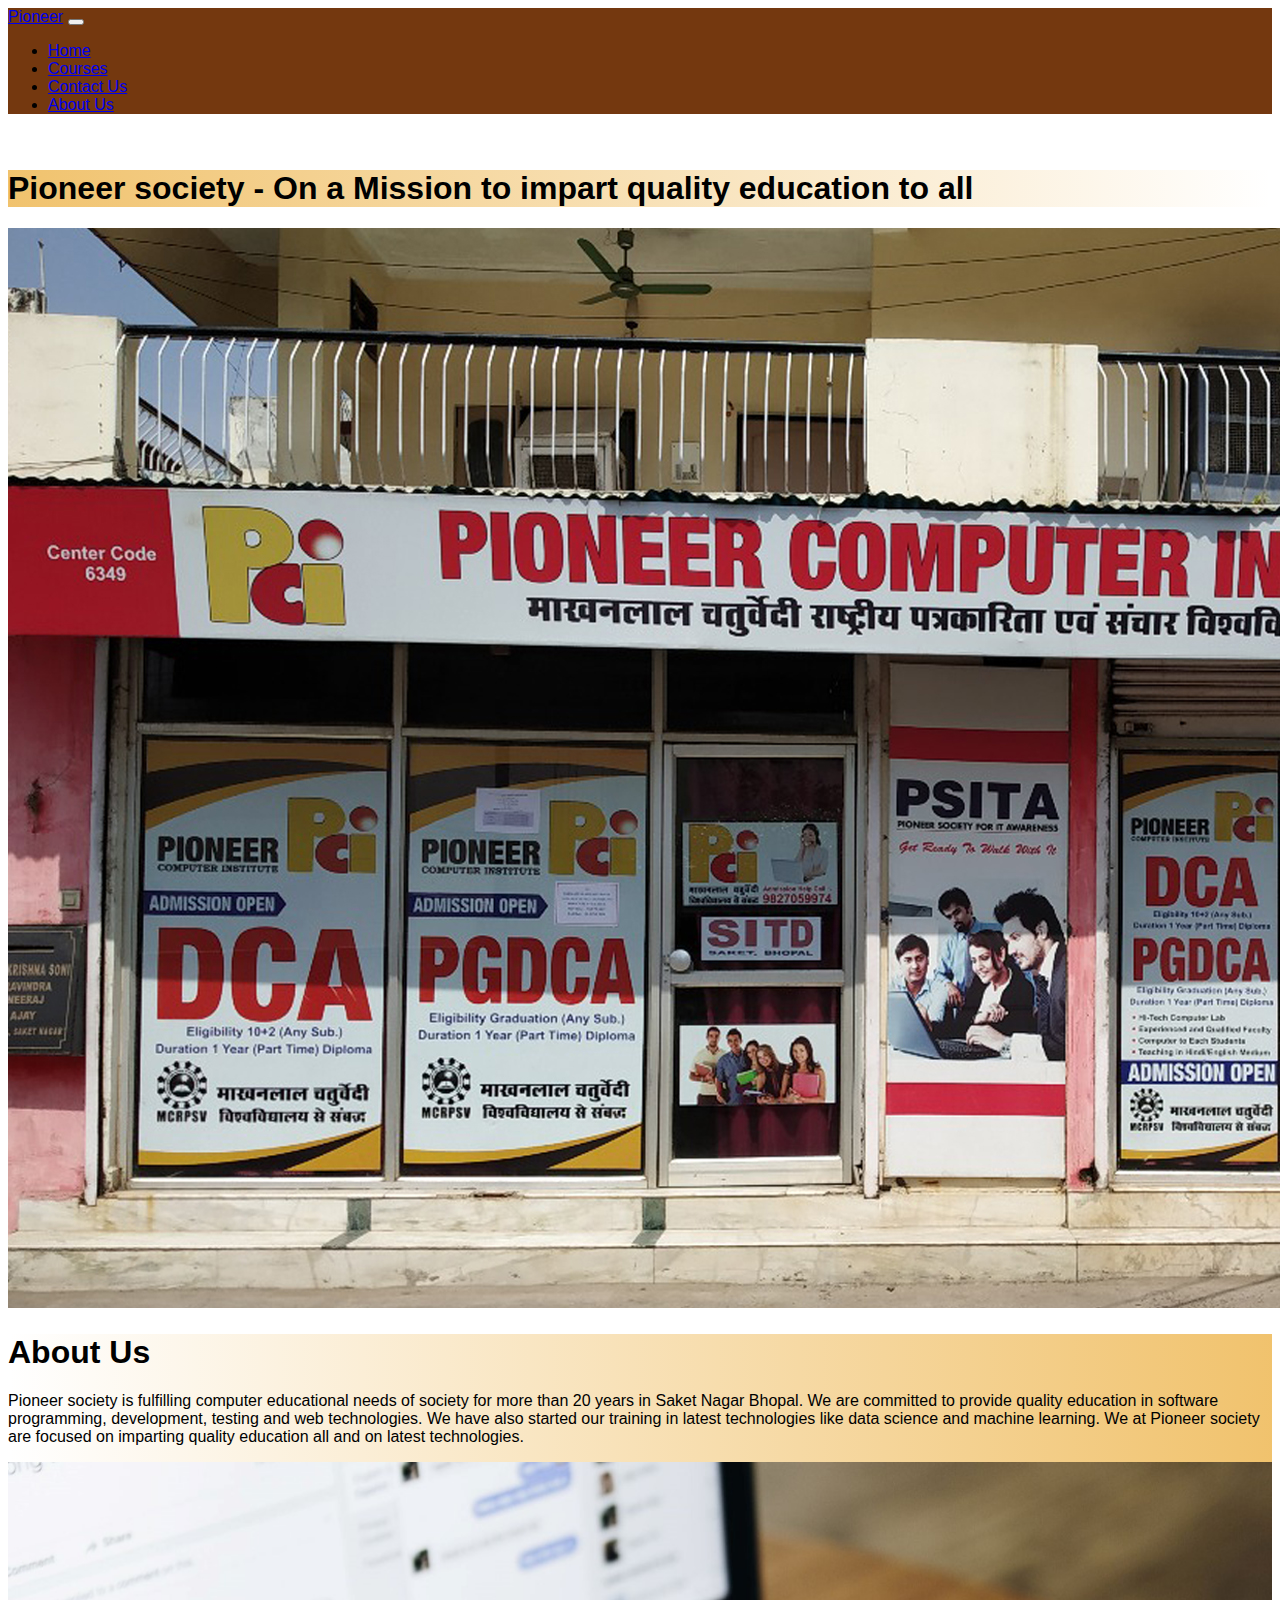
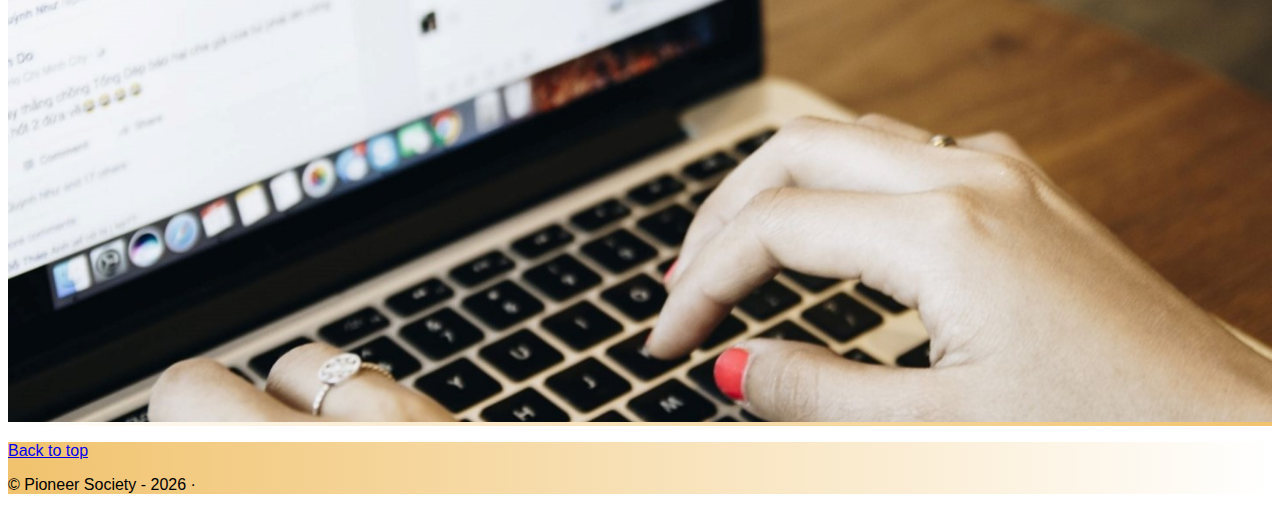
==== about_us.html @ 4817a38e "pioneer site" ====
<!DOCTYPE html>
<html lang="en">
  <head>
    <meta charset="utf-8">
    <meta name="viewport" content="width=device-width, initial-scale=1, shrink-to-fit=no">
    <meta name="description" content="">
    <meta name="author" content="">
    <link rel="icon" href="assets/images/favicon.ico">

    <title>Pioneer | About us</title>

    <!--link rel="canonical" href="https://getbootstrap.com/docs/4.0/examples/carousel/"-->

    <!-- Bootstrap core CSS -->
    <link href="https://cdn.jsdelivr.net/npm/bootstrap@5.0.2/dist/css/bootstrap.min.css" rel="stylesheet" integrity="sha384-EVSTQN3/azprG1Anm3QDgpJLIm9Nao0Yz1ztcQTwFspd3yD65VohhpuuCOmLASjC" crossorigin="anonymous">
    <!-- <link rel="stylesheet" href="https://maxcdn.bootstrapcdn.com/bootstrap/4.6.0/css/bootstrap.min.css" integrity="sha384-Gn5384xqQ1aoWXA+058RXPxPg6fy4IWvTNh0E263XmFcJlSAwiGgFAW/dAiS6JXm" crossorigin="anonymous"> -->
    
<link rel="preconnect" href="https://fonts.googleapis.com">
<link rel="preconnect" href="https://fonts.gstatic.com" crossorigin>
<link href="https://fonts.googleapis.com/css2?family=Noto+Sans+Display:wght@100&display=swap" rel="stylesheet">

    <!-- Custom styles for this template -->
    <link href="assets/css/style.css" rel="stylesheet">
  </head>
  <body>
   
    <div class="container-fluid fixed-top" style="background-color: #74380f;">
      <!-- <div class="container"> -->
        <nav class="navbar navbar-expand-lg navbar-dark">
          <div class="container">
            <a class="navbar-brand" href="index.html">Pioneer</a>
            <button class="navbar-toggler" type="button" data-bs-toggle="collapse" data-bs-target="#navbarText" aria-controls="navbarText" aria-expanded="false" aria-label="Toggle navigation">
              <span class="navbar-toggler-icon"></span>
            </button>
            <div class="justify-content-end">
              <div class="collapse navbar-collapse" id="navbarText">
                <ul class="navbar-nav me-auto mb-2 mb-lg-0">
                  <li class="nav-item">
                    <a class="nav-link active" aria-current="page" href="index.html">Home</a>
                  </li>
                  <li class="nav-item">
                    <a class="nav-link" href="courses.html">Courses</a>
                  </li>
                  <li class="nav-item">
                    <a class="nav-link" href="contact_us.html">Contact Us</a>
                  </li>
                  <li class="nav-item">
                    <a class="nav-link" href="about_us.html">About Us</a>
                  </li>
                </ul>              
              </div>
            </div>
          </div>
        </nav>
      <!-- </div> -->
    </div>
    
    <!-- <div class="row container-fluid g-0">
      <div class="row row-cols-1 container g-0">
        <img src="assets/images/pci.jpg" class="overlay-image" height="600" alt="">
        

      </div>  
    </div>
       -->
       <div class="row container-fluid g-0 banner-top">
        <div class="row row-cols-1 row-cols-md-2 container g-0">
          <div id="grad" class="d-flex justify-content-center align-items-center p-5">
            <div class="align-middle">
              <h1 class="text-center">
                Pioneer society - On a Mission to impart quality education to all 
              </h1>
            </div>
          </div>
            
          <div>
            <img src="assets/images/pci.jpg" class="img-fluid p-5" alt="">
          </div>
        </div>  
      </div>

      <div id="about-us" class="container-fluid p-5">
        <div class="container">
          <div class="row row-cols-1 row-cols-md-2 p-1">
            <div class="">
              <h1 class="text-center">About Us</h1>
              <p class="text-justify">
                Pioneer society is fulfilling computer educational needs of society for more than 20 years in Saket Nagar Bhopal. We are committed to provide quality education in software programming, development, testing and web technologies. We have also started our training in latest technologies like data science and machine learning. 
                We at Pioneer society are focused on imparting quality education all and on latest technologies.

              </p>
            </div>
            <div class="p-5">
              <img src="assets/images/slide-3.jpg" width="100%" alt="">
            </div>
          </div>
          <!-- <hr> -->
          <!-- <div class="row row-cols-1 row-cols-md-2 p-1">
            
            <div class="p-5">
              <img src="assets/images/slide-3.jpg" width="100%" alt="">
            </div>
            <div class="">
              <h1 class="text-center">Vision</h1>
              <p class="text-justify">
                We want to create a society, where everyone can live with dignity and enjoy the equal opportunities. VishwaTech Education is committed to provide one of the best education to the under-privileged children in rural areas and we also conduct surveys and social research work for the weaker section of the society, so that we can help them out in a more positive way. We have a team of qualified teachers, professionals and their common vision is to provide quality education to the unprivileged children. Nobody can deny the fact that children are the future of the country, and we try to make changes in the life of the children by providing them one of the best educations, which will naturally help them to be a better citizen. We want to improve the society by providing quality education to underprivileged children.
              </p>
            </div>
          </div>
          <hr>
          <div class="row row-cols-1 row-cols-md-2 p-1">
            <div class="">
              <h1 class="text-center">Value</h1>
              <p class="text-justify">
                We want to create a society, where everyone can live with dignity and enjoy the equal opportunities. VishwaTech Education is committed to provide one of the best education to the under-privileged children in rural areas and we also conduct surveys and social research work for the weaker section of the society, so that we can help them out in a more positive way. We have a team of qualified teachers, professionals and their common vision is to provide quality education to the unprivileged children. Nobody can deny the fact that children are the future of the country, and we try to make changes in the life of the children by providing them one of the best educations, which will naturally help them to be a better citizen. We want to improve the society by providing quality education to underprivileged children.
              </p>
            </div>
            <div class="p-5">
              <img src="assets/images/slide-3.jpg" width="100%" alt="">
            </div>
  
          </div> -->
        </div>
        
        
      </div>

  
    <div id="about-us-footer" class="p-5">
      <footer class="container footer">
        <p class="float-right"><a href="#">Back to top</a></p>
        <p>&copy; Pioneer Society - <script type="text/javascript">document.write( new Date().getFullYear() );</script> &middot; </p>
      </footer>
    </div>
    
    

    <!-- START THE FEATURETTES -->
   
    
    
   
    <!-- </main> -->

    <!-- jquery slim.min.js does not contain load method hence min.js has been used-->
    <script src="https://cdn.jsdelivr.net/npm/@popperjs/core@2.9.3/dist/umd/popper.min.js" integrity="sha384-W8fXfP3gkOKtndU4JGtKDvXbO53Wy8SZCQHczT5FMiiqmQfUpWbYdTil/SxwZgAN" crossorigin="anonymous"></script>
    <script src="https://cdn.jsdelivr.net/npm/bootstrap@5.1.1/dist/js/bootstrap.min.js" integrity="sha384-skAcpIdS7UcVUC05LJ9Dxay8AXcDYfBJqt1CJ85S/CFujBsIzCIv+l9liuYLaMQ/" crossorigin="anonymous"></script> 
  </body>
</html>
---- assets/css/style.css ----
body{
  font-family: 'Noto Sans', sans-serif ;
}



#grad {
  /* background-image: linear-gradient(to left, rgba(83, 247, 7, 0), rgba(0, 123, 255, 0.2)); */
  background-image: linear-gradient(to left, rgba(83, 247, 7, 0), rgba(231, 154, 12, 0.6));
}

#courses {
  background-image: linear-gradient(to right, rgba(83, 247, 7, 0), rgba(231, 154, 12, 0.6));
  /* background-image: linear-gradient(to right, rgba(83, 247, 7, 0), rgba(0, 123, 255, 0.2)); */
}

#id-courses {
  /* background-image: linear-gradient(to left, rgba(83, 247, 7, 0), rgba(255, 238, 5, 0.2)); */
  /* background-image: linear-gradient(to left, rgba(83, 247, 7, 0), rgba(0, 123, 255, 0.2)); */
  background-image: linear-gradient(to left, rgba(83, 247, 7, 0), rgba(231, 154, 12, 0.6));
}

#home-footer   {
  /* background-image: linear-gradient(to right, rgba(83, 247, 7, 0), rgba(255, 238, 5, 0.2)); */
  background-image: linear-gradient(to right, rgba(83, 247, 7, 0), rgba(231, 154, 12, 0.6));
}

#about-us-footer {
  background-image: linear-gradient(to left, rgba(83, 247, 7, 0), rgba(231, 154, 12, 0.6));
}

#about-us {
  background-image: linear-gradient(to right, rgba(83, 247, 7, 0), rgba(231, 154, 12, 0.6));
}

.help-card-img{
  width: 40%;
  margin: auto;
  
}
.h-card{
  transition: 0.25s ease;
  padding-left: 0px !important;
  padding-right: 0px !important;
}

.h-card:hover {
  box-shadow: 0px 0px 16px -3px rgba(33,29,29,0.63);
  -webkit-box-shadow: 0px 0px 16px -3px rgba(33,29,29,0.63);
  -moz-box-shadow: 0px 0px 16px -3px rgba(33,29,29,0.63);
  transform: scale(1.03, 1.03);
  cursor: pointer;
}
 .h-card-heading{
  /* background: #74380c; */
  /* background: #a11b27; */
  background: #c47672;
  
 }

.exam-grid{
  /* grid-column-gap: 1rem;
  justify-content: space-between; */
  grid-column-gap: 3rem;
  flex-wrap: wrap;

 
}

.carosel-card{
  border: none !important;
}

.v-card-main {
  

  transition: 0.25s ease;
  padding-left: 0px !important;
  padding-right: 0px !important;
}

.v-card-main:hover {
  box-shadow: 0px 0px 16px -3px rgba(33,29,29,0.63);
  -webkit-box-shadow: 0px 0px 16px -3px rgba(33,29,29,0.63);
  -moz-box-shadow: 0px 0px 16px -3px rgba(33,29,29,0.63);
  transform: scale(1.03, 1.03);
  cursor: pointer;
}

.banner-top {
  margin-top: 56px;
}



.accordion-button{
  /* background-image: linear-gradient(to left, rgba(247, 103, 7, 0), rgba(107, 25, 4, 0.6)); */
  background-image: linear-gradient(to left, rgba(83, 247, 7, 0), rgba(231, 154, 12, 0.6));
}

.p-button{
  background-color: #c47672 !important;
  border:  #c47672;
}

.modal-footer{
  justify-content: space-between;
}
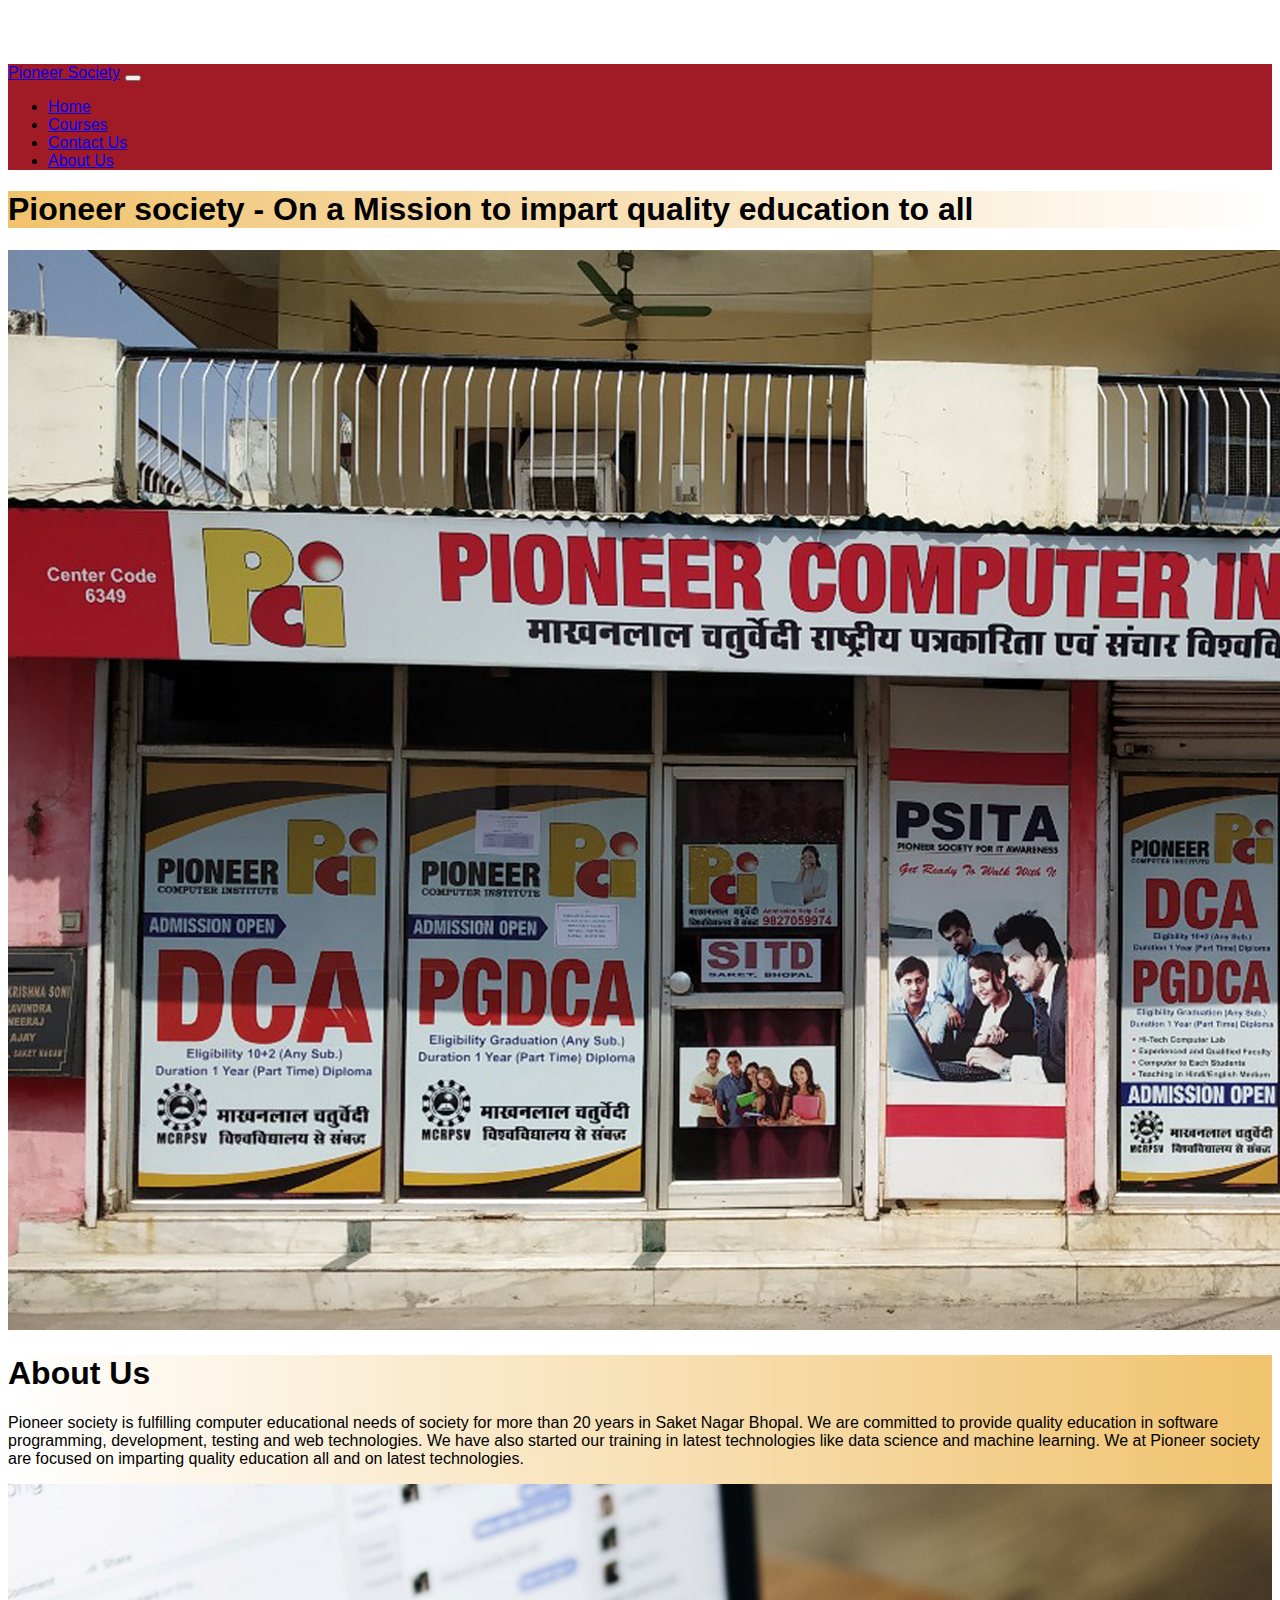
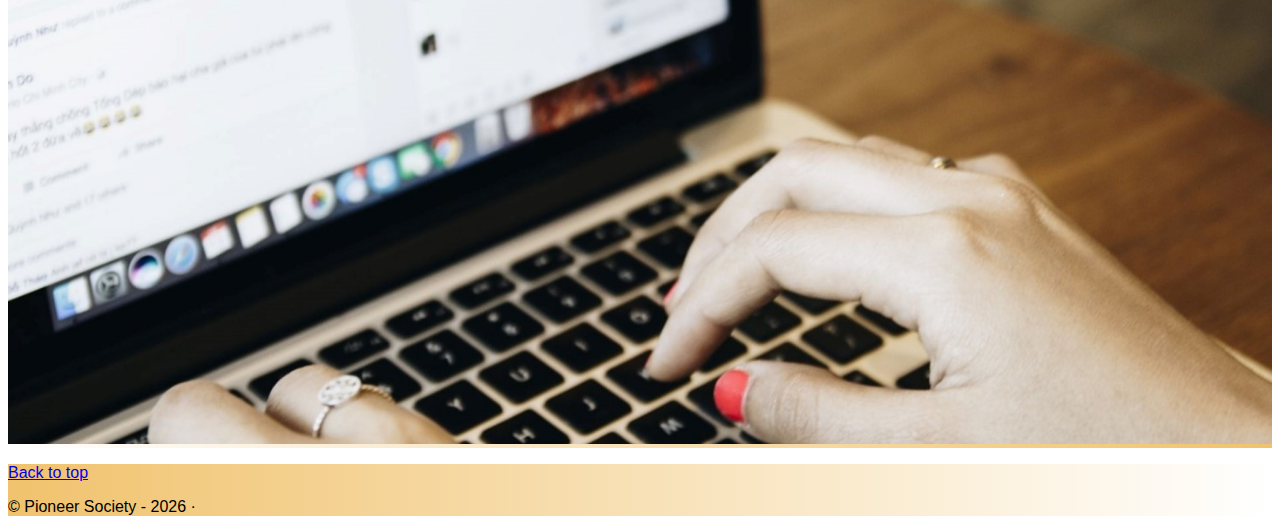
==== commit 0e836da2: "css update for navbar" ====
--- a/about_us.html
+++ b/about_us.html
@@ -24,36 +24,30 @@
   </head>
   <body>
    
-    <div class="container-fluid fixed-top" style="background-color: #74380f;">
-      <!-- <div class="container"> -->
-        <nav class="navbar navbar-expand-lg navbar-dark">
-          <div class="container">
-            <a class="navbar-brand" href="index.html">Pioneer</a>
-            <button class="navbar-toggler" type="button" data-bs-toggle="collapse" data-bs-target="#navbarText" aria-controls="navbarText" aria-expanded="false" aria-label="Toggle navigation">
-              <span class="navbar-toggler-icon"></span>
-            </button>
-            <div class="justify-content-end">
-              <div class="collapse navbar-collapse" id="navbarText">
-                <ul class="navbar-nav me-auto mb-2 mb-lg-0">
-                  <li class="nav-item">
-                    <a class="nav-link active" aria-current="page" href="index.html">Home</a>
-                  </li>
-                  <li class="nav-item">
-                    <a class="nav-link" href="courses.html">Courses</a>
-                  </li>
-                  <li class="nav-item">
-                    <a class="nav-link" href="contact_us.html">Contact Us</a>
-                  </li>
-                  <li class="nav-item">
-                    <a class="nav-link" href="about_us.html">About Us</a>
-                  </li>
-                </ul>              
-              </div>
-            </div>
-          </div>
-        </nav>
-      <!-- </div> -->
-    </div>
+    <nav class="navbar navbar-expand-lg navbar-dark fixed-top p-navbar">
+      <div class="container">
+        <a href="index.html" class="navbar-brand">Pioneer Society</a>
+        <button class="navbar-toggler" type="button" data-bs-toggle="collapse" data-bs-target="#navmenu">
+          <span class="navbar-toggler-icon"></span>
+        </button>
+        <div class="collapse navbar-collapse" id="navmenu">
+          <ul class="navbar-nav ms-auto">
+            <li class="nav-item">
+              <a href="index.html" class="nav-link">Home</a>
+            </li>
+            <li class="nav-item">
+              <a href="courses.html" class="nav-link">Courses</a>
+            </li>
+            <li class="nav-item">
+              <a href="contact_us.html" class="nav-link">Contact Us</a>
+            </li>
+            <li class="nav-item">
+              <a href="about_us.html" class="nav-link">About Us</a>
+            </li>
+          </ul>
+        </div>
+      </div>
+    </nav>
     
     <!-- <div class="row container-fluid g-0">
       <div class="row row-cols-1 container g-0">
@@ -63,7 +57,7 @@
       </div>  
     </div>
        -->
-       <div class="row container-fluid g-0 banner-top">
+       <div class="row container-fluid g-0">
         <div class="row row-cols-1 row-cols-md-2 container g-0">
           <div id="grad" class="d-flex justify-content-center align-items-center p-5">
             <div class="align-middle">
--- a/assets/css/style.css
+++ b/assets/css/style.css
@@ -1,5 +1,11 @@
 body{
-  font-family: 'Noto Sans', sans-serif ;
+  font-family: 'roboto','Noto Sans', sans-serif ;
+}
+
+body::before{
+  display:block;
+  content:'';
+  height:56px;
 }
 
 
@@ -87,9 +93,9 @@
   cursor: pointer;
 }
 
-.banner-top {
+/* .banner-top {
   margin-top: 56px;
-}
+} */
 
 
 
@@ -105,4 +111,8 @@
 
 .modal-footer{
   justify-content: space-between;
+}
+
+.p-navbar{
+  background-color: #a11b27 !important;
 }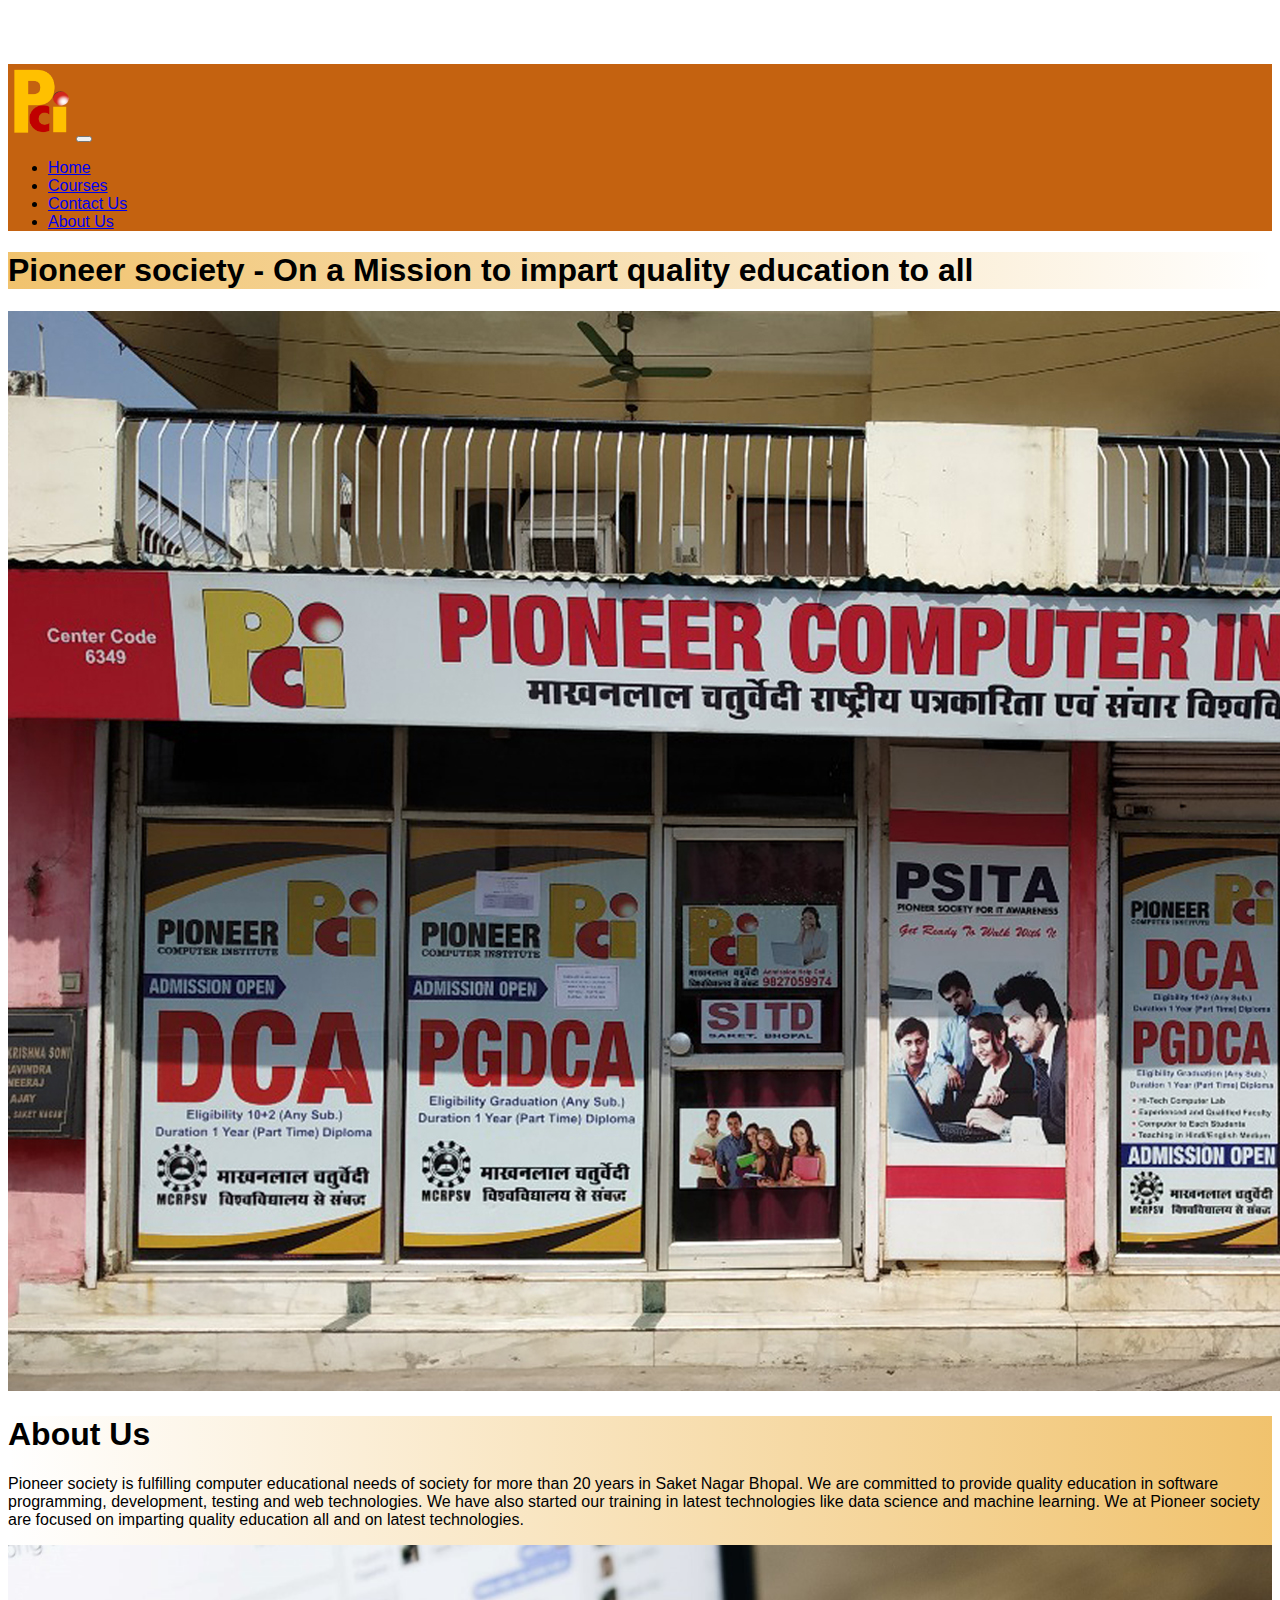
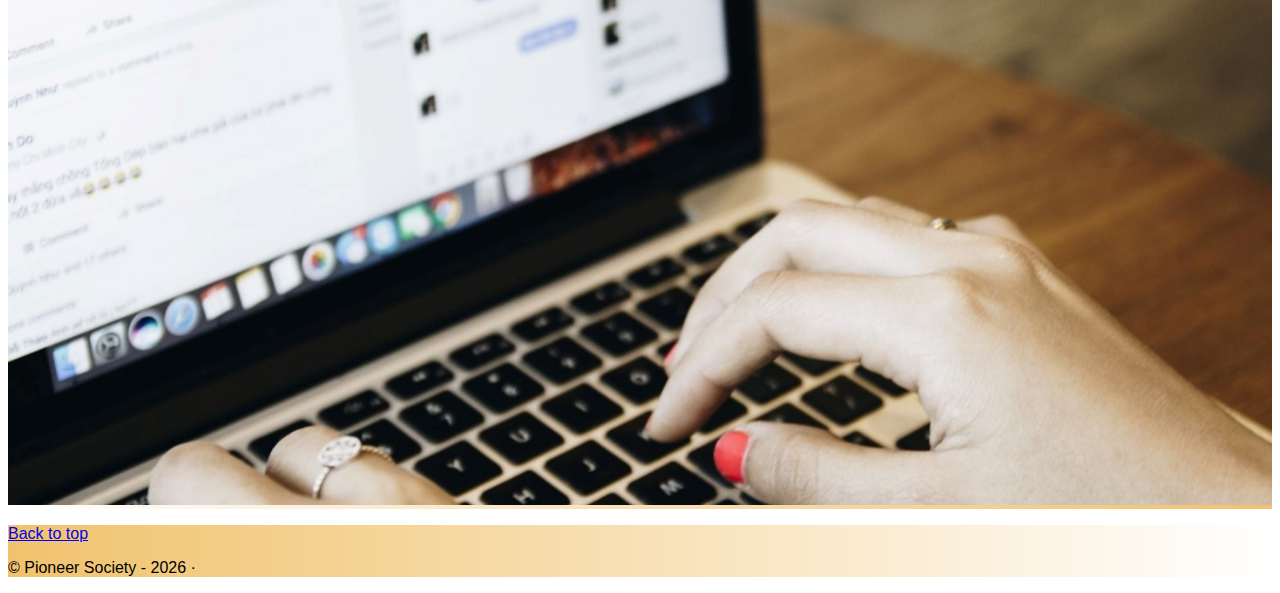
==== commit 50a0ed0c: "logo update" ====
--- a/about_us.html
+++ b/about_us.html
@@ -26,7 +26,7 @@
    
     <nav class="navbar navbar-expand-lg navbar-dark fixed-top p-navbar">
       <div class="container">
-        <a href="index.html" class="navbar-brand">Pioneer Society</a>
+        <a href="index.html" class="navbar-brand"><img src="assets/images/logo-new.png" width="5%" alt="logo"></a>
         <button class="navbar-toggler" type="button" data-bs-toggle="collapse" data-bs-target="#navmenu">
           <span class="navbar-toggler-icon"></span>
         </button>
--- a/assets/css/style.css
+++ b/assets/css/style.css
@@ -114,5 +114,5 @@
 }
 
 .p-navbar{
-  background-color: #a11b27 !important;
+  background-color: #c46210 !important;
 }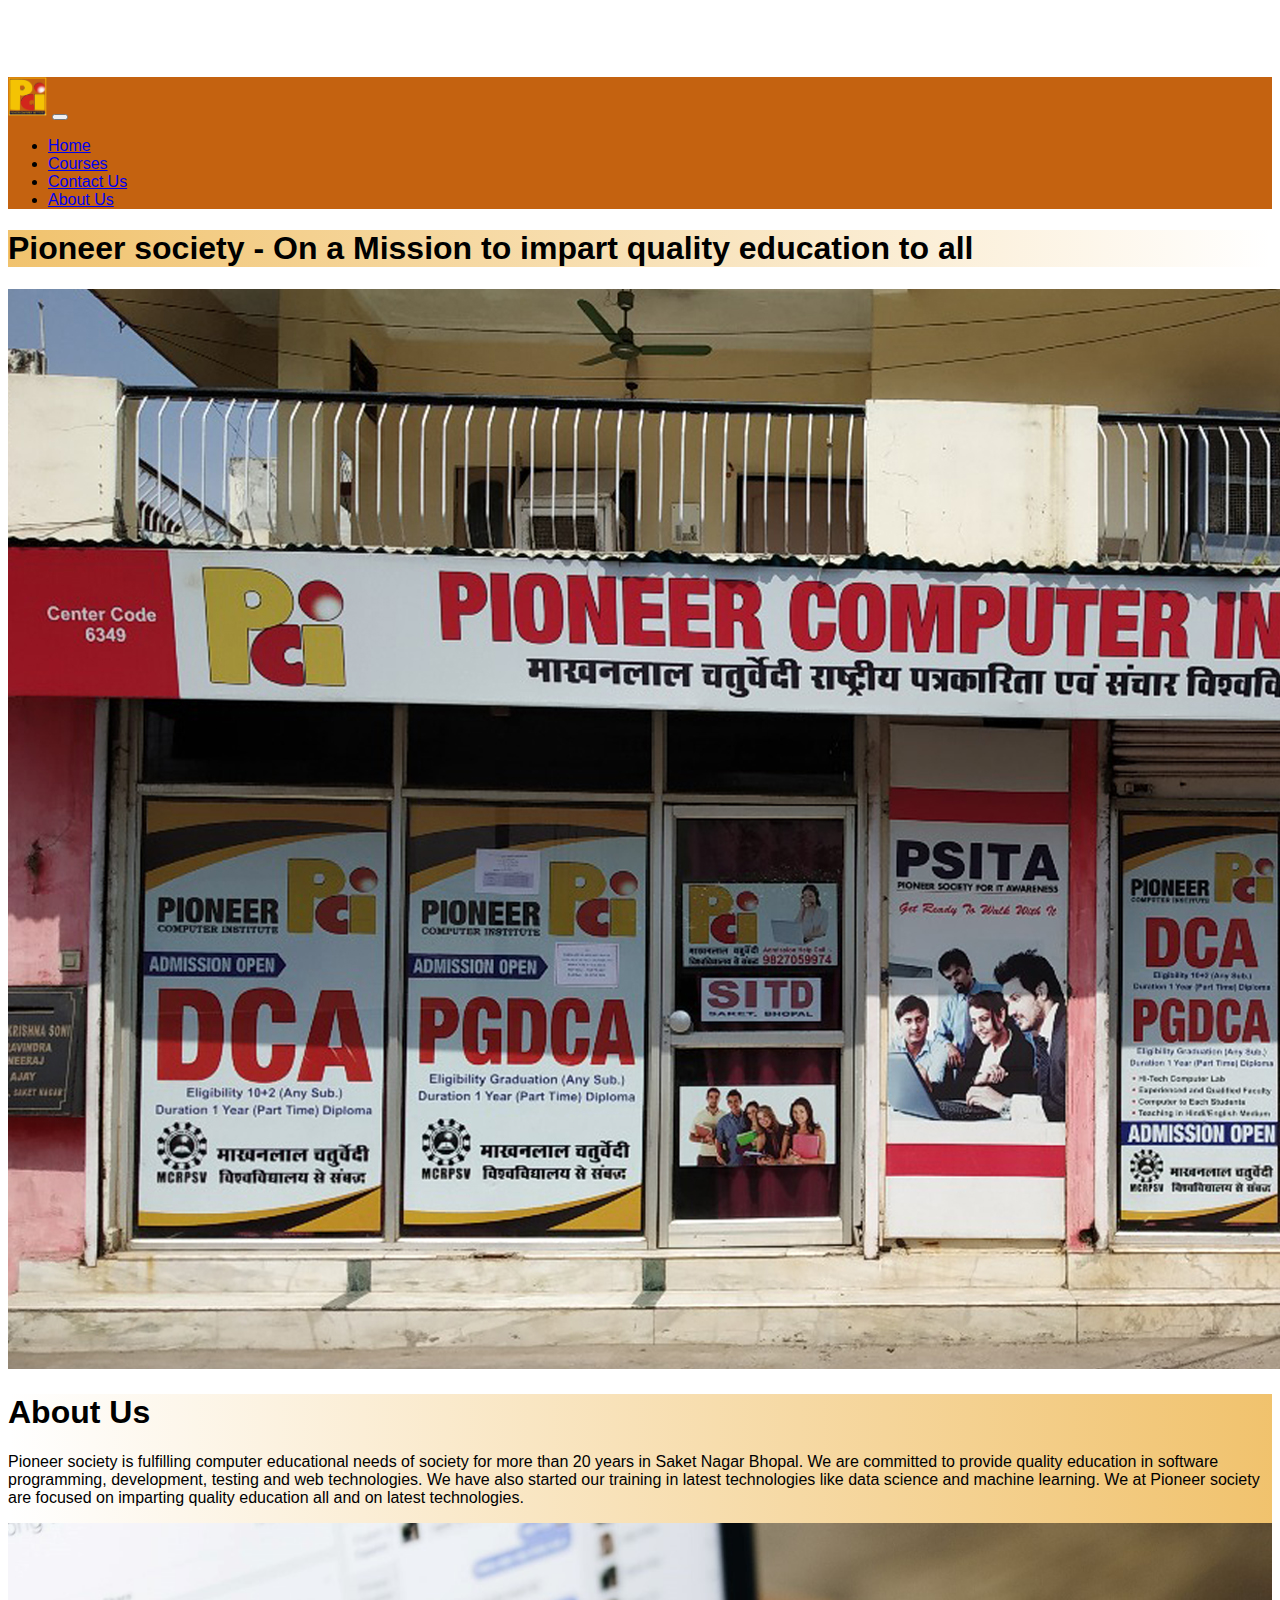
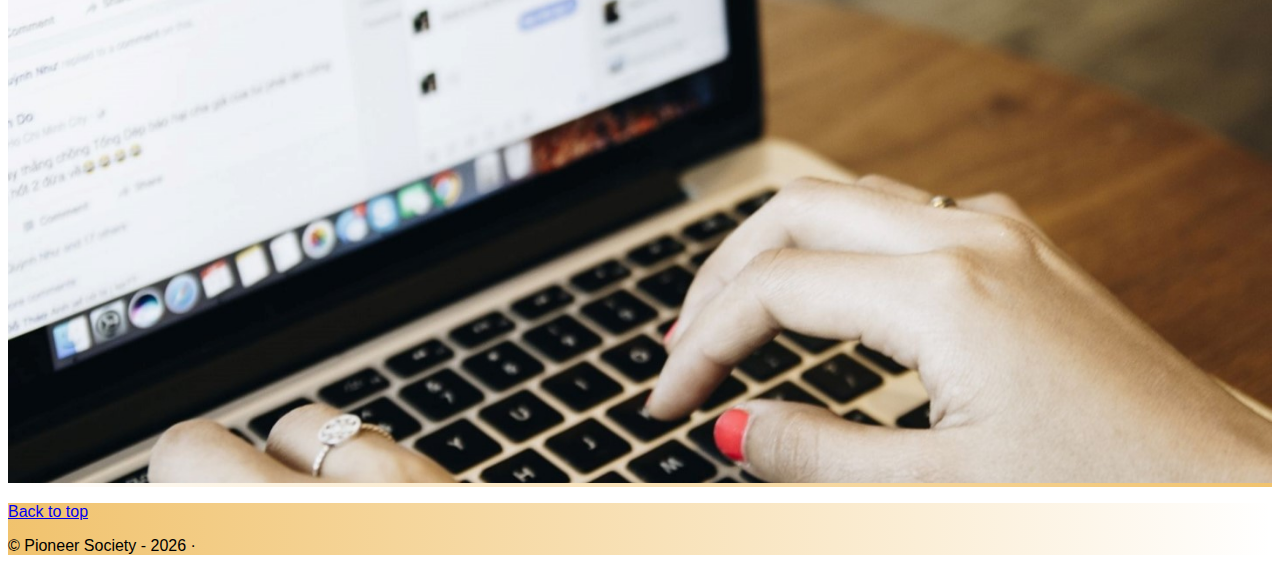
==== commit 538fae27: "logo adjustment" ====
--- a/about_us.html
+++ b/about_us.html
@@ -26,7 +26,7 @@
    
     <nav class="navbar navbar-expand-lg navbar-dark fixed-top p-navbar">
       <div class="container">
-        <a href="index.html" class="navbar-brand"><img src="assets/images/logo-new.png" width="5%" alt="logo"></a>
+        <a href="index.html" class="navbar-brand"><img src="assets/images/logo-new.png" width="40" height="40" class="d-inline-block align-text-top" alt="logo"></a>
         <button class="navbar-toggler" type="button" data-bs-toggle="collapse" data-bs-target="#navmenu">
           <span class="navbar-toggler-icon"></span>
         </button>
--- a/assets/css/style.css
+++ b/assets/css/style.css
@@ -5,7 +5,7 @@
 body::before{
   display:block;
   content:'';
-  height:56px;
+  height:69px;
 }
 
 
@@ -67,10 +67,8 @@
 .exam-grid{
   /* grid-column-gap: 1rem;
   justify-content: space-between; */
-  grid-column-gap: 3rem;
-  flex-wrap: wrap;
-
- 
+  justify-content: space-around;
+  /* flex-wrap: wrap; */
 }
 
 .carosel-card{
@@ -78,8 +76,6 @@
 }
 
 .v-card-main {
-  
-
   transition: 0.25s ease;
   padding-left: 0px !important;
   padding-right: 0px !important;
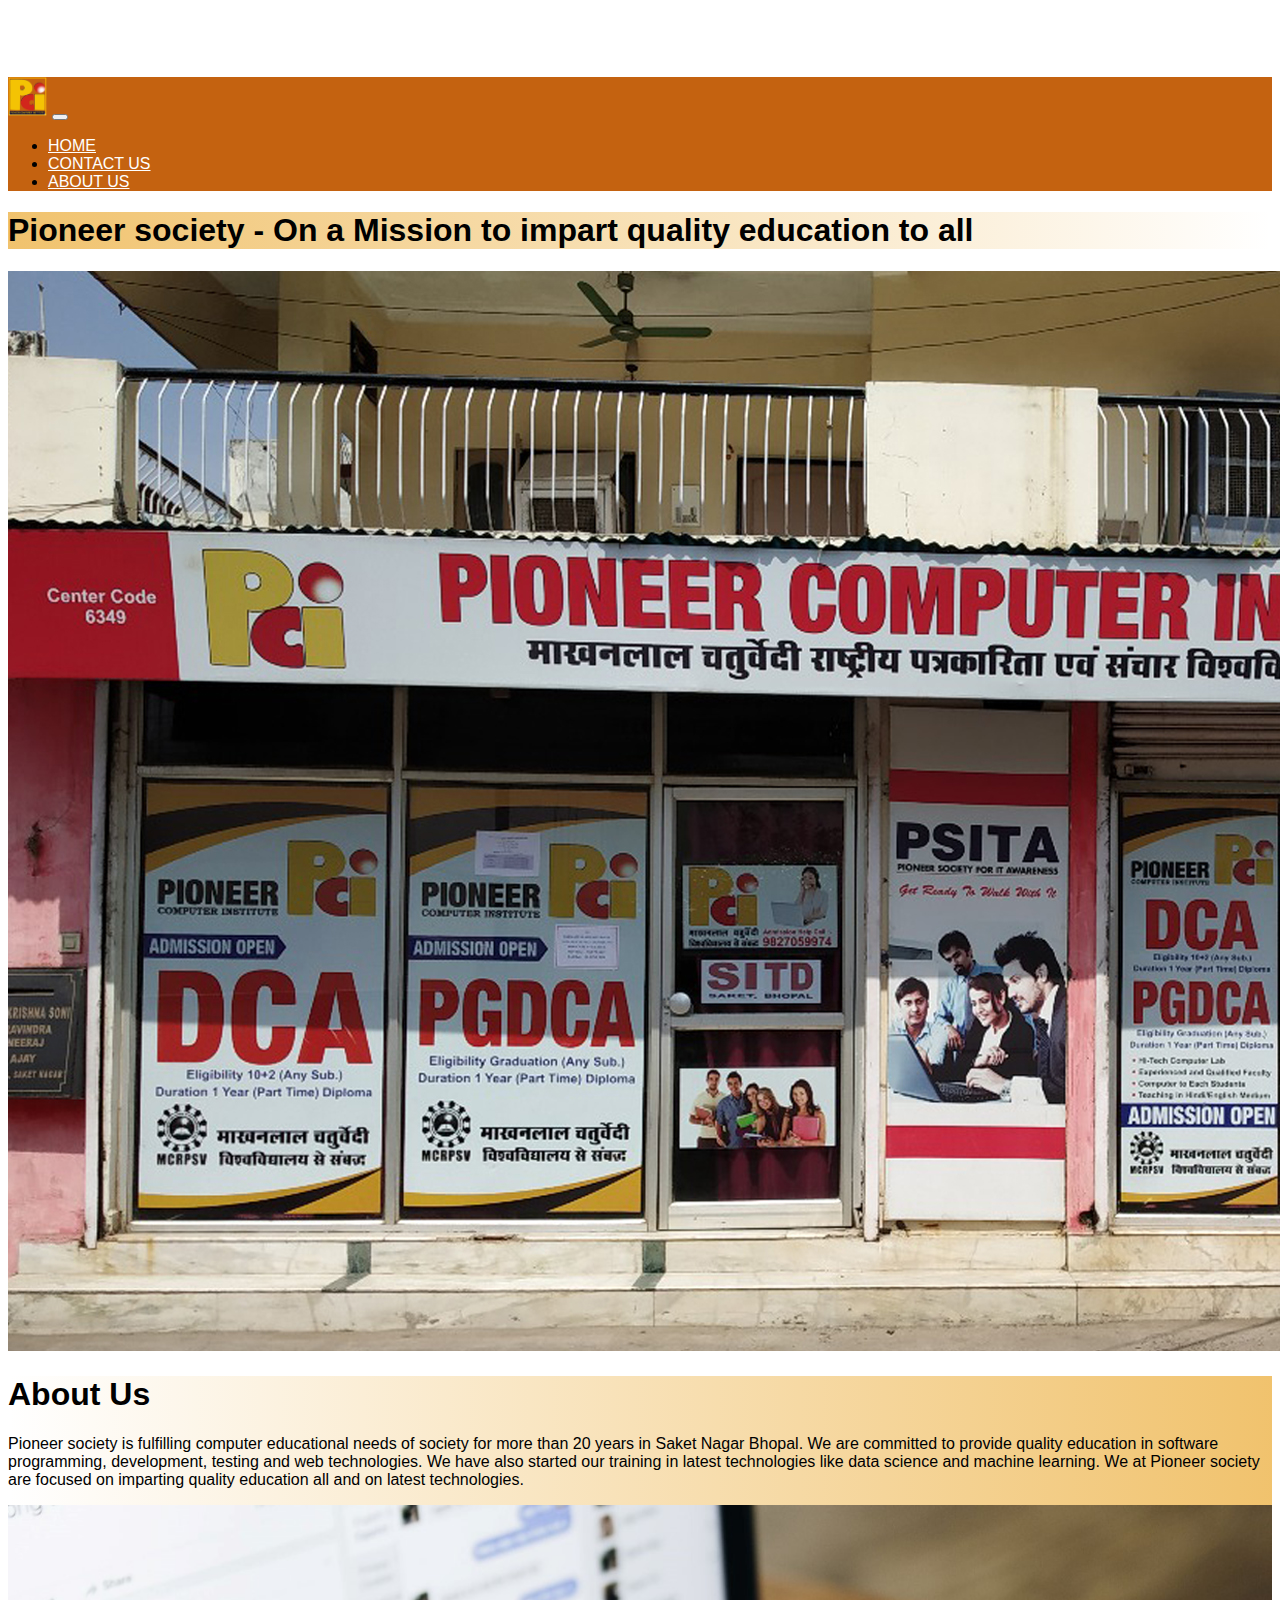
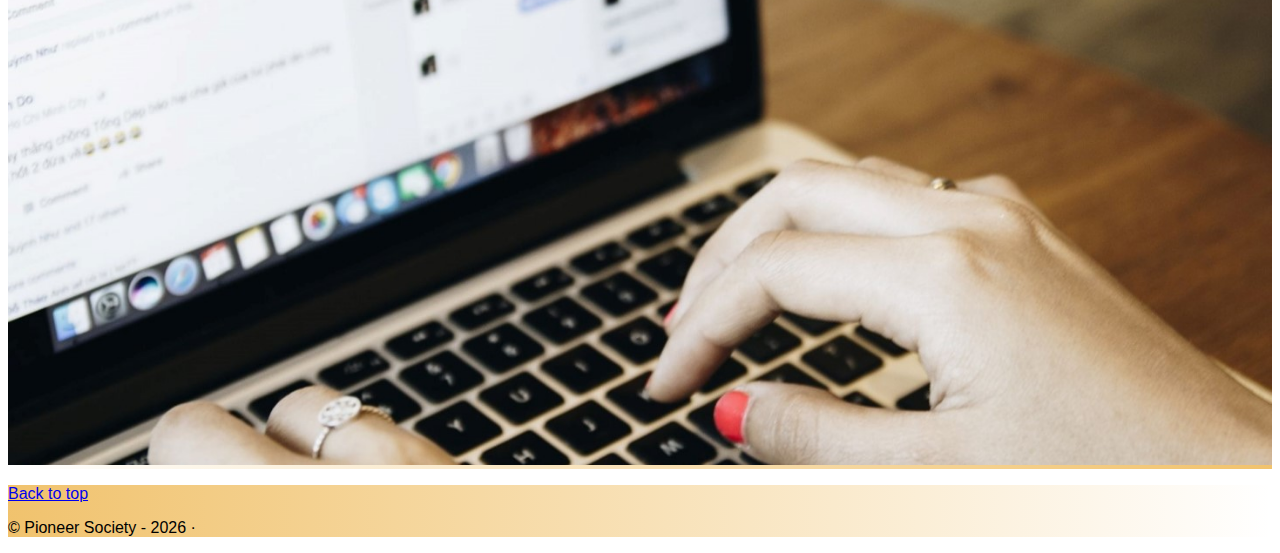
==== commit acc5b5c6: "updated course pages" ====
--- a/about_us.html
+++ b/about_us.html
@@ -35,9 +35,9 @@
             <li class="nav-item">
               <a href="index.html" class="nav-link">Home</a>
             </li>
-            <li class="nav-item">
+            <!-- <li class="nav-item">
               <a href="courses.html" class="nav-link">Courses</a>
-            </li>
+            </li> -->
             <li class="nav-item">
               <a href="contact_us.html" class="nav-link">Contact Us</a>
             </li>
--- a/assets/css/style.css
+++ b/assets/css/style.css
@@ -111,4 +111,42 @@
 
 .p-navbar{
   background-color: #c46210 !important;
-}+}
+
+
+/* .list-display li {
+  margin-bottom:.4rem;
+  font-size:1.1rem;
+}
+.list-checkmarks {
+  padding-left:1.5rem;
+}
+.list-checkmarks li {
+  list-style-type:none;
+  padding-left:1rem;
+}
+.list-checkmarks li:before {    
+font-family: 'FontAwesome';
+content: "\f00c";
+margin:0 10px 0 -28px;
+color: #17aa1c;
+} */
+
+ul.check_list{
+  list-style-type: none;
+  list-style-position: outside;
+}
+
+.nav-link{
+  color:white !important;
+  text-transform: uppercase;
+  margin-right: 1rem;
+}
+
+.nav-link:hover{
+  
+  border-bottom: 3px solid white;
+  
+}
+
+
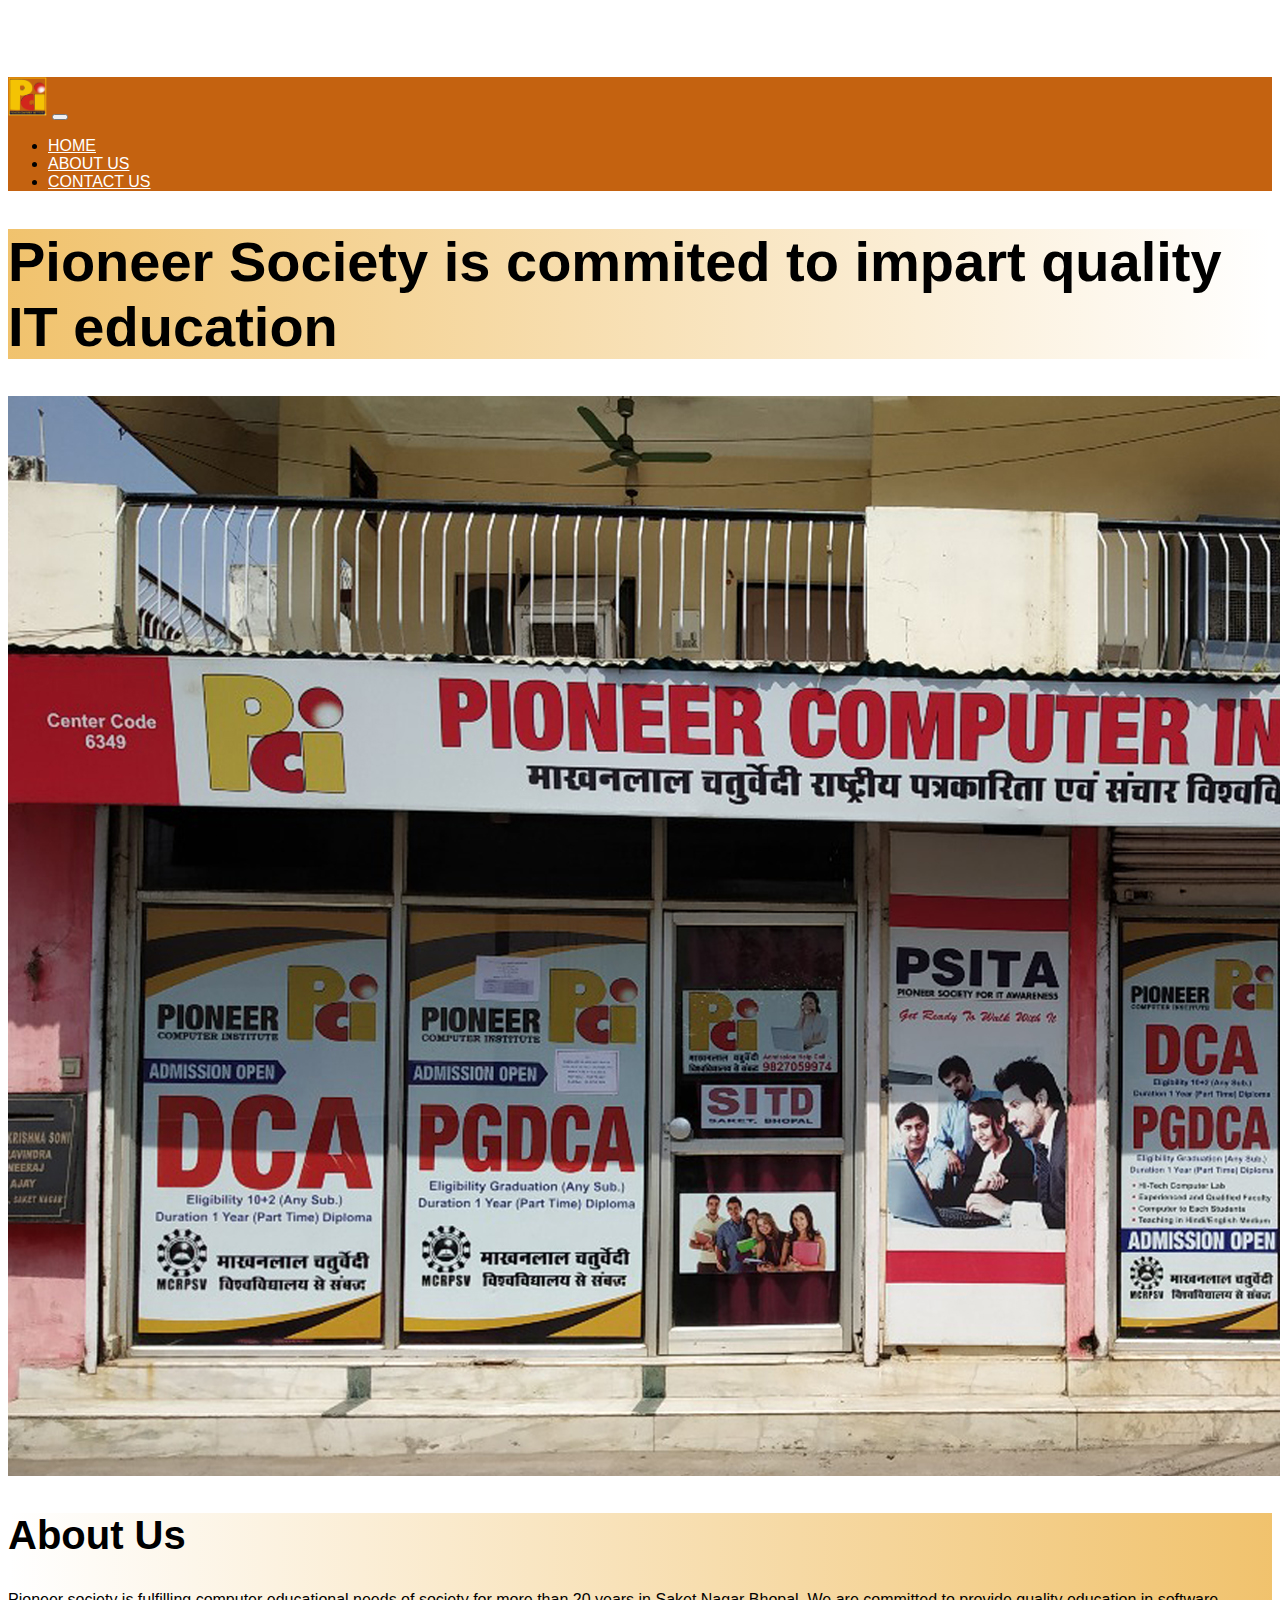
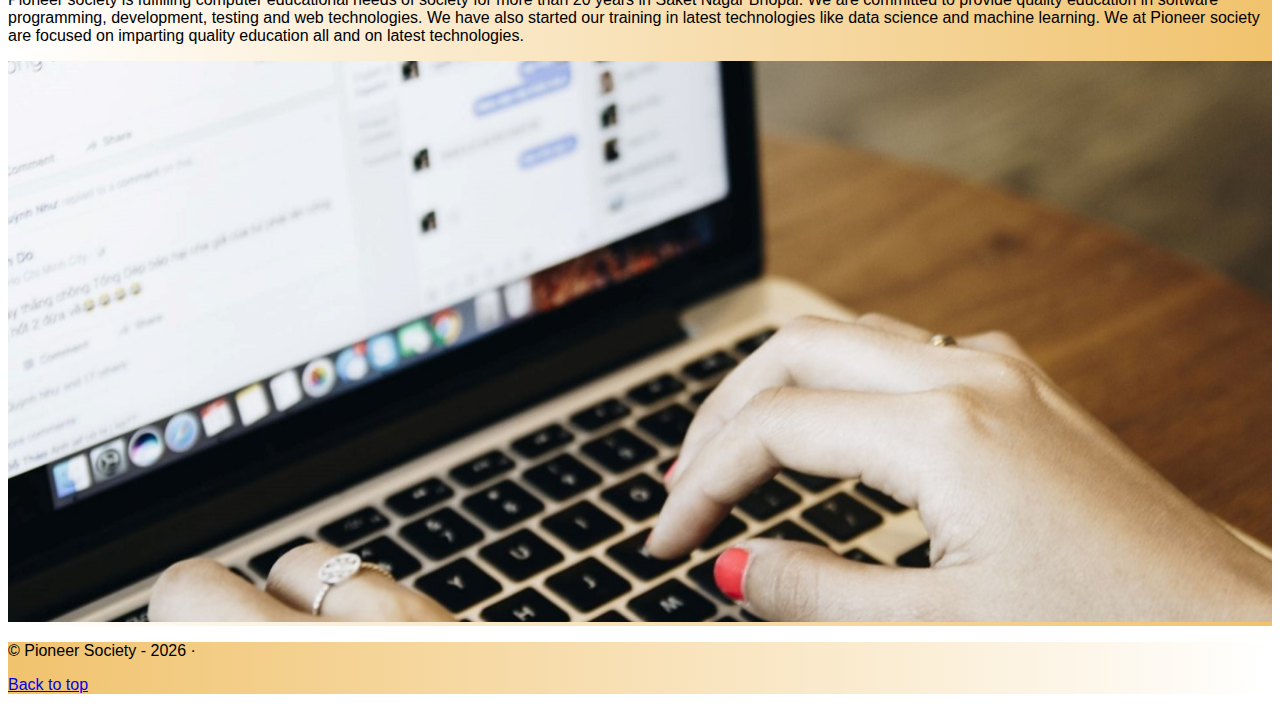
==== commit 7c383627: "review comments updated" ====
--- a/about_us.html
+++ b/about_us.html
@@ -35,14 +35,11 @@
             <li class="nav-item">
               <a href="index.html" class="nav-link">Home</a>
             </li>
-            <!-- <li class="nav-item">
-              <a href="courses.html" class="nav-link">Courses</a>
-            </li> -->
+            <li class="nav-item">
+              <a href="about_us.html" class="nav-link">About Us</a>
+            </li>
             <li class="nav-item">
               <a href="contact_us.html" class="nav-link">Contact Us</a>
-            </li>
-            <li class="nav-item">
-              <a href="about_us.html" class="nav-link">About Us</a>
             </li>
           </ul>
         </div>
@@ -62,7 +59,7 @@
           <div id="grad" class="d-flex justify-content-center align-items-center p-5">
             <div class="align-middle">
               <h1 class="text-center">
-                Pioneer society - On a Mission to impart quality education to all 
+                Pioneer Society is commited to impart quality IT education 
               </h1>
             </div>
           </div>
@@ -77,7 +74,7 @@
         <div class="container">
           <div class="row row-cols-1 row-cols-md-2 p-1">
             <div class="">
-              <h1 class="text-center">About Us</h1>
+              <h2 class="text-center">About Us</h2>
               <p class="text-justify">
                 Pioneer society is fulfilling computer educational needs of society for more than 20 years in Saket Nagar Bhopal. We are committed to provide quality education in software programming, development, testing and web technologies. We have also started our training in latest technologies like data science and machine learning. 
                 We at Pioneer society are focused on imparting quality education all and on latest technologies.
@@ -120,12 +117,13 @@
       </div>
 
   
-    <div id="about-us-footer" class="p-5">
-      <footer class="container footer">
-        <p class="float-right"><a href="#">Back to top</a></p>
-        <p>&copy; Pioneer Society - <script type="text/javascript">document.write( new Date().getFullYear() );</script> &middot; </p>
-      </footer>
-    </div>
+      <div id="about-us-footer" class="p-5">
+        <footer class="d-flex container footer justify-content-between">
+          
+          <p>&copy; Pioneer Society - <script type="text/javascript">document.write( new Date().getFullYear() );</script> &middot; </p>
+          <p class="fixed-bottom;"><a href="#">Back to top</a></p>
+        </footer>
+      </div>
     
     
 
--- a/assets/css/style.css
+++ b/assets/css/style.css
@@ -8,7 +8,18 @@
   height:69px;
 }
 
+h1{
+  font-size: 3.5rem;
+}
 
+h2{
+  font-size: 2.5rem;
+
+}
+
+h3{
+  font-size: 1.875rem;
+}
 
 #grad {
   /* background-image: linear-gradient(to left, rgba(83, 247, 7, 0), rgba(0, 123, 255, 0.2)); */
@@ -149,4 +160,18 @@
   
 }
 
+.backgroundBg, .backgroundSecBg  {
+  background-color: #fff !important;
+}
 
+/* .fixed-bottom {
+  position: fixed !important;
+  bottom: 0 !important;
+  right: 0 !important;
+} */
+
+
+
+
+
+
